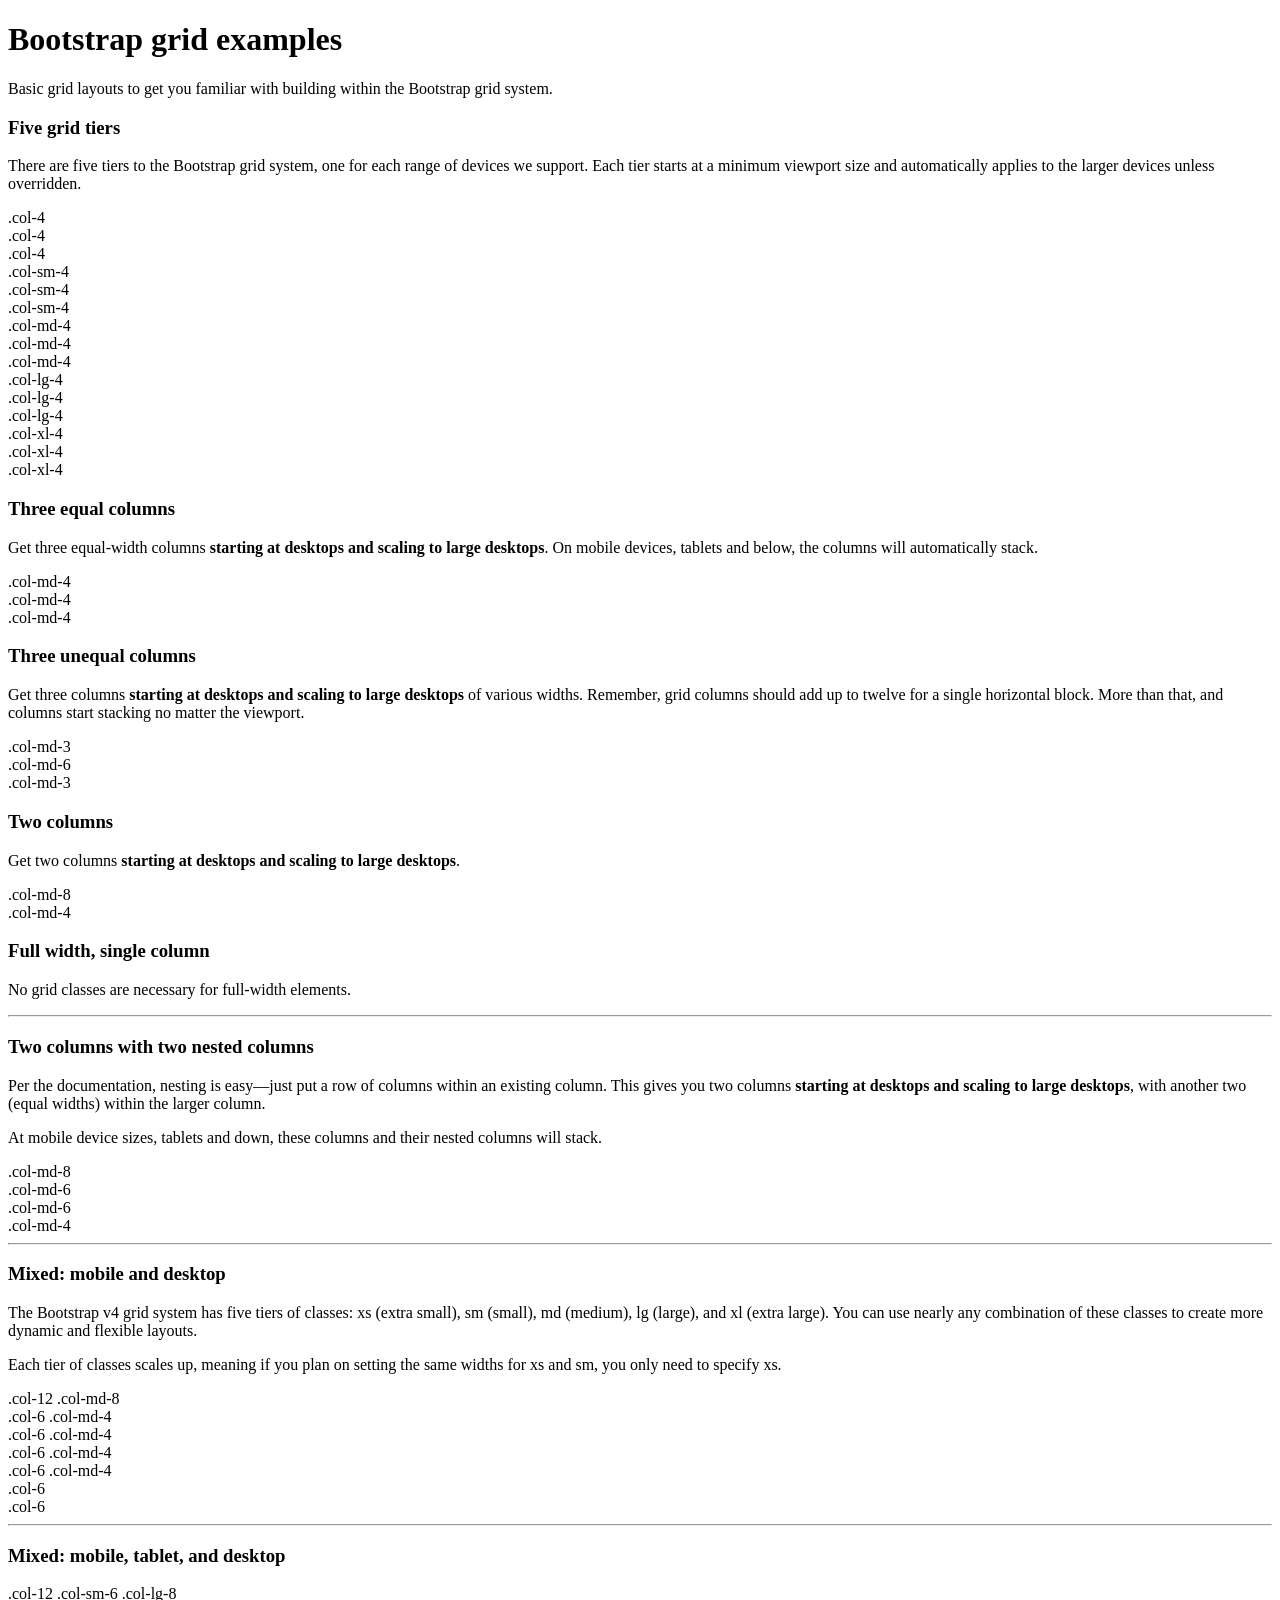
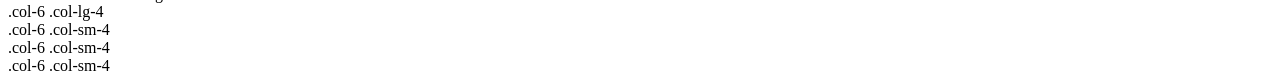
==== src/main/resources/templates/index.html @ d387f14f "Initial commit" ====
<!DOCTYPE html>
<!-- saved from url=(0046)https://v4.bootcss.com/docs/4.0/examples/grid/ -->
<html lang="en"><head><meta http-equiv="Content-Type" content="text/html; charset=UTF-8">

    <meta name="viewport" content="width=device-width, initial-scale=1, shrink-to-fit=no">
    <meta name="description" content="">
    <meta name="author" content="">
    <title>Grid Template for Bootstrap</title>
    <!-- Bootstrap core CSS -->
    <link href="" th:href="@{css/bootstrap.min.css}" rel="stylesheet">
    <link href="" th:href="@{css/grid.css}" rel="stylesheet">
    <script th:src="@{js/jquery.js}"></script>
    <script th:src="@{js/bootstrap.js}"></script>
    <script th:src="@{js/popper.js}"></script>
</head>

<body>
<div class="container">

    <h1>Bootstrap grid examples</h1>
    <p class="lead">Basic grid layouts to get you familiar with building within the Bootstrap grid system.</p>

    <h3>Five grid tiers</h3>
    <p>There are five tiers to the Bootstrap grid system, one for each range of devices we support. Each tier starts at a minimum viewport size and automatically applies to the larger devices unless overridden.</p>

    <div class="row">
        <div class="col-4">.col-4</div>
        <div class="col-4">.col-4</div>
        <div class="col-4">.col-4</div>
    </div>

    <div class="row">
        <div class="col-sm-4">.col-sm-4</div>
        <div class="col-sm-4">.col-sm-4</div>
        <div class="col-sm-4">.col-sm-4</div>
    </div>

    <div class="row">
        <div class="col-md-4">.col-md-4</div>
        <div class="col-md-4">.col-md-4</div>
        <div class="col-md-4">.col-md-4</div>
    </div>

    <div class="row">
        <div class="col-lg-4">.col-lg-4</div>
        <div class="col-lg-4">.col-lg-4</div>
        <div class="col-lg-4">.col-lg-4</div>
    </div>

    <div class="row">
        <div class="col-xl-4">.col-xl-4</div>
        <div class="col-xl-4">.col-xl-4</div>
        <div class="col-xl-4">.col-xl-4</div>
    </div>

    <h3>Three equal columns</h3>
    <p>Get three equal-width columns <strong>starting at desktops and scaling to large desktops</strong>. On mobile devices, tablets and below, the columns will automatically stack.</p>
    <div class="row">
        <div class="col-md-4">.col-md-4</div>
        <div class="col-md-4">.col-md-4</div>
        <div class="col-md-4">.col-md-4</div>
    </div>

    <h3>Three unequal columns</h3>
    <p>Get three columns <strong>starting at desktops and scaling to large desktops</strong> of various widths. Remember, grid columns should add up to twelve for a single horizontal block. More than that, and columns start stacking no matter the viewport.</p>
    <div class="row">
        <div class="col-md-3">.col-md-3</div>
        <div class="col-md-6">.col-md-6</div>
        <div class="col-md-3">.col-md-3</div>
    </div>

    <h3>Two columns</h3>
    <p>Get two columns <strong>starting at desktops and scaling to large desktops</strong>.</p>
    <div class="row">
        <div class="col-md-8">.col-md-8</div>
        <div class="col-md-4">.col-md-4</div>
    </div>

    <h3>Full width, single column</h3>
    <p class="text-warning">No grid classes are necessary for full-width elements.</p>

    <hr>

    <h3>Two columns with two nested columns</h3>
    <p>Per the documentation, nesting is easy—just put a row of columns within an existing column. This gives you two columns <strong>starting at desktops and scaling to large desktops</strong>, with another two (equal widths) within the larger column.</p>
    <p>At mobile device sizes, tablets and down, these columns and their nested columns will stack.</p>
    <div class="row">
        <div class="col-md-8">
            .col-md-8
            <div class="row">
                <div class="col-md-6">.col-md-6</div>
                <div class="col-md-6">.col-md-6</div>
            </div>
        </div>
        <div class="col-md-4">.col-md-4</div>
    </div>

    <hr>

    <h3>Mixed: mobile and desktop</h3>
    <p>The Bootstrap v4 grid system has five tiers of classes: xs (extra small), sm (small), md (medium), lg (large), and xl (extra large). You can use nearly any combination of these classes to create more dynamic and flexible layouts.</p>
    <p>Each tier of classes scales up, meaning if you plan on setting the same widths for xs and sm, you only need to specify xs.</p>
    <div class="row">
        <div class="col-12 col-md-8">.col-12 .col-md-8</div>
        <div class="col-6 col-md-4">.col-6 .col-md-4</div>
    </div>
    <div class="row">
        <div class="col-6 col-md-4">.col-6 .col-md-4</div>
        <div class="col-6 col-md-4">.col-6 .col-md-4</div>
        <div class="col-6 col-md-4">.col-6 .col-md-4</div>
    </div>
    <div class="row">
        <div class="col-6">.col-6</div>
        <div class="col-6">.col-6</div>
    </div>

    <hr>

    <h3>Mixed: mobile, tablet, and desktop</h3>
    <p></p>
    <div class="row">
        <div class="col-12 col-sm-6 col-lg-8">.col-12 .col-sm-6 .col-lg-8</div>
        <div class="col-6 col-lg-4">.col-6 .col-lg-4</div>
    </div>
    <div class="row">
        <div class="col-6 col-sm-4">.col-6 .col-sm-4</div>
        <div class="col-6 col-sm-4">.col-6 .col-sm-4</div>
        <div class="col-6 col-sm-4">.col-6 .col-sm-4</div>
    </div>

</div> <!-- /container -->
<script>
    
</script>
</body></html>
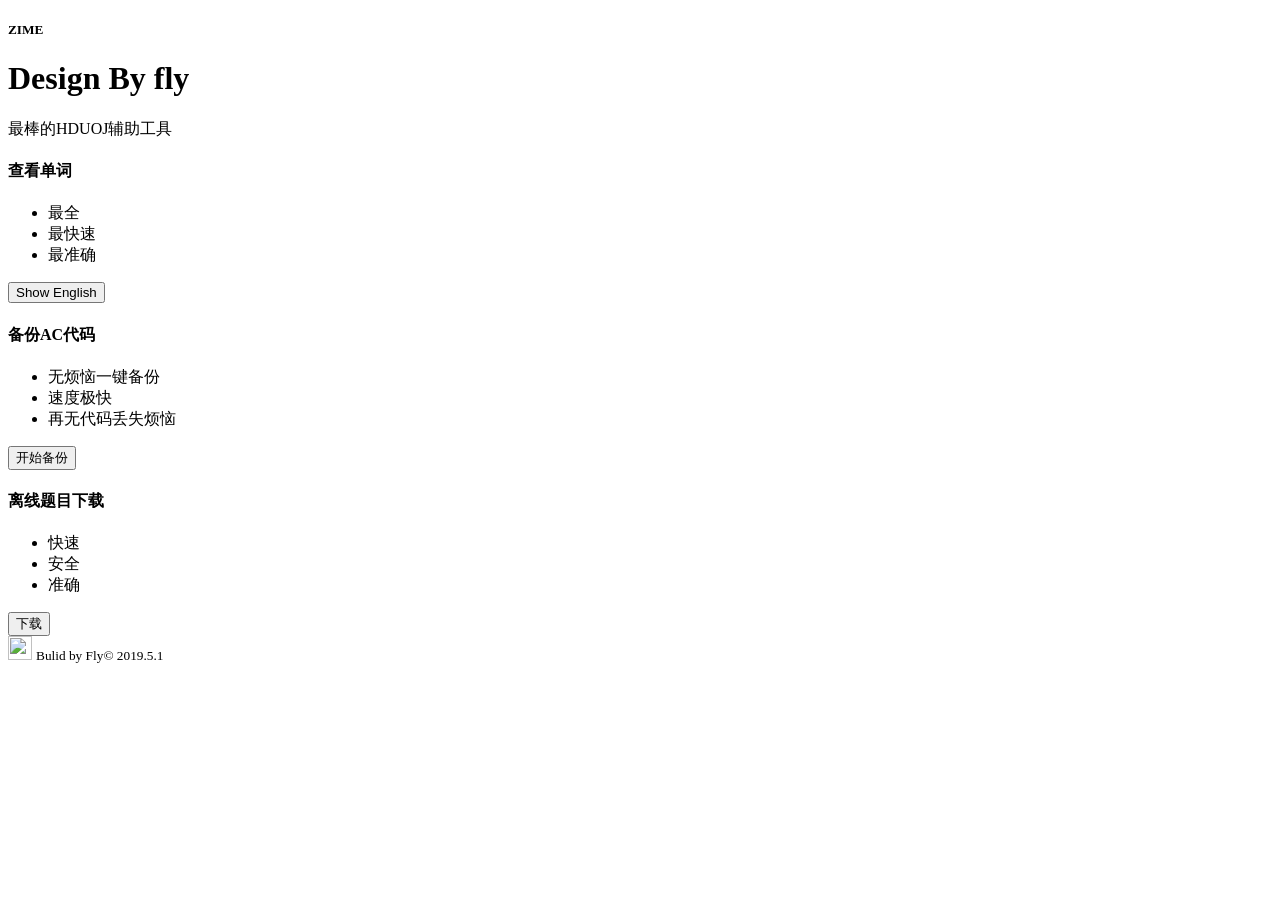
==== commit 14fbf6c7: "快做完啦hhhhh 完成前端大部分代码" ====
--- a/src/main/resources/templates/index.html
+++ b/src/main/resources/templates/index.html
@@ -1,135 +1,96 @@
 <!DOCTYPE html>
 <!-- saved from url=(0046)https://v4.bootcss.com/docs/4.0/examples/grid/ -->
 <html lang="en"><head><meta http-equiv="Content-Type" content="text/html; charset=UTF-8">
+    <meta name="viewport" content="width=device-width, initial-scale=1, shrink-to-fit=no">
+    <meta name="description" content="">
+    <meta name="author" content="fly">
+    <link rel="icon" href="https://v4.bootcss.com/favicon.ico">
 
+    <title>HDUOJ 爬虫工具</title>
     <meta name="viewport" content="width=device-width, initial-scale=1, shrink-to-fit=no">
     <meta name="description" content="">
     <meta name="author" content="">
-    <title>Grid Template for Bootstrap</title>
     <!-- Bootstrap core CSS -->
     <link href="" th:href="@{css/bootstrap.min.css}" rel="stylesheet">
-    <link href="" th:href="@{css/grid.css}" rel="stylesheet">
+    <link href="" th:href="@{css/pricing.css}" rel="stylesheet">
+    <!--引用Bootstrap-->
     <script th:src="@{js/jquery.js}"></script>
+    <!--引用jQuery-->
     <script th:src="@{js/bootstrap.js}"></script>
-    <script th:src="@{js/popper.js}"></script>
 </head>
 
 <body>
+<div class="d-flex flex-column flex-md-row align-items-center p-3 px-md-4 mb-3 bg-white border-bottom box-shadow">
+<h5 class="my-0 mr-md-auto font-weight-normal">ZIME</h5>
+</div>
+
+<div class="pricing-header px-3 py-3 pt-md-5 pb-md-4 mx-auto text-center">
+    <h1 class="display-4">Design By fly</h1>
+    <p class="lead">最棒的HDUOJ辅助工具</p>
+</div>
+
 <div class="container">
-
-    <h1>Bootstrap grid examples</h1>
-    <p class="lead">Basic grid layouts to get you familiar with building within the Bootstrap grid system.</p>
-
-    <h3>Five grid tiers</h3>
-    <p>There are five tiers to the Bootstrap grid system, one for each range of devices we support. Each tier starts at a minimum viewport size and automatically applies to the larger devices unless overridden.</p>
-
-    <div class="row">
-        <div class="col-4">.col-4</div>
-        <div class="col-4">.col-4</div>
-        <div class="col-4">.col-4</div>
+    <div class="card-deck mb-3 text-center">
+        <div class="card mb-4 box-shadow">
+            <div class="card-header">
+                <h4 class="my-0 font-weight-normal">查看单词</h4>
+            </div>
+            <div class="card-body">
+                <ul class="list-unstyled mt-3 mb-4">
+                    <li>最全</li>
+                    <li>最快速</li>
+                    <li>最准确</li>
+                </ul>
+                <button type="button" class="btn btn-lg btn-block btn-outline-primary"  id="show">Show English</button>
+            </div>
+        </div>
+        <div class="card mb-4 box-shadow">
+            <div class="card-header">
+                <h4 class="my-0 font-weight-normal">备份AC代码</h4>
+            </div>
+            <div class="card-body">
+                <ul class="list-unstyled mt-3 mb-4">
+                    <li>无烦恼一键备份</li>
+                    <li>速度极快</li>
+                    <li>再无代码丢失烦恼</li>
+                </ul>
+                <button type="button" class="btn btn-lg btn-block btn-primary" >开始备份</button>
+            </div>
+        </div>
+        <div class="card mb-4 box-shadow">
+            <div class="card-header">
+                <h4 class="my-0 font-weight-normal">离线题目下载</h4>
+            </div>
+            <div class="card-body">
+                <ul class="list-unstyled mt-3 mb-4">
+                    <li>快速</li>
+                    <li>安全</li>
+                    <li>准确</li>
+                </ul>
+                <button type="button" class="btn btn-lg btn-block btn-primary">下载</button>
+            </div>
+        </div>
     </div>
 
-    <div class="row">
-        <div class="col-sm-4">.col-sm-4</div>
-        <div class="col-sm-4">.col-sm-4</div>
-        <div class="col-sm-4">.col-sm-4</div>
-    </div>
-
-    <div class="row">
-        <div class="col-md-4">.col-md-4</div>
-        <div class="col-md-4">.col-md-4</div>
-        <div class="col-md-4">.col-md-4</div>
-    </div>
-
-    <div class="row">
-        <div class="col-lg-4">.col-lg-4</div>
-        <div class="col-lg-4">.col-lg-4</div>
-        <div class="col-lg-4">.col-lg-4</div>
-    </div>
-
-    <div class="row">
-        <div class="col-xl-4">.col-xl-4</div>
-        <div class="col-xl-4">.col-xl-4</div>
-        <div class="col-xl-4">.col-xl-4</div>
-    </div>
-
-    <h3>Three equal columns</h3>
-    <p>Get three equal-width columns <strong>starting at desktops and scaling to large desktops</strong>. On mobile devices, tablets and below, the columns will automatically stack.</p>
-    <div class="row">
-        <div class="col-md-4">.col-md-4</div>
-        <div class="col-md-4">.col-md-4</div>
-        <div class="col-md-4">.col-md-4</div>
-    </div>
-
-    <h3>Three unequal columns</h3>
-    <p>Get three columns <strong>starting at desktops and scaling to large desktops</strong> of various widths. Remember, grid columns should add up to twelve for a single horizontal block. More than that, and columns start stacking no matter the viewport.</p>
-    <div class="row">
-        <div class="col-md-3">.col-md-3</div>
-        <div class="col-md-6">.col-md-6</div>
-        <div class="col-md-3">.col-md-3</div>
-    </div>
-
-    <h3>Two columns</h3>
-    <p>Get two columns <strong>starting at desktops and scaling to large desktops</strong>.</p>
-    <div class="row">
-        <div class="col-md-8">.col-md-8</div>
-        <div class="col-md-4">.col-md-4</div>
-    </div>
-
-    <h3>Full width, single column</h3>
-    <p class="text-warning">No grid classes are necessary for full-width elements.</p>
-
-    <hr>
-
-    <h3>Two columns with two nested columns</h3>
-    <p>Per the documentation, nesting is easy—just put a row of columns within an existing column. This gives you two columns <strong>starting at desktops and scaling to large desktops</strong>, with another two (equal widths) within the larger column.</p>
-    <p>At mobile device sizes, tablets and down, these columns and their nested columns will stack.</p>
-    <div class="row">
-        <div class="col-md-8">
-            .col-md-8
-            <div class="row">
-                <div class="col-md-6">.col-md-6</div>
-                <div class="col-md-6">.col-md-6</div>
+    <footer class="pt-4 my-md-5 pt-md-5 border-top">
+        <div class="row">
+            <div class="col-12 col-md">
+                <img class="mb-2" src="https://getbootstrap.com/assets/brand/bootstrap-solid.svg" alt="" width="24" height="24">
+                <small class="d-block mb-3 text-muted">Bulid by Fly© 2019.5.1</small>
             </div>
         </div>
-        <div class="col-md-4">.col-md-4</div>
-    </div>
+    </footer>
+</div>
 
-    <hr>
 
-    <h3>Mixed: mobile and desktop</h3>
-    <p>The Bootstrap v4 grid system has five tiers of classes: xs (extra small), sm (small), md (medium), lg (large), and xl (extra large). You can use nearly any combination of these classes to create more dynamic and flexible layouts.</p>
-    <p>Each tier of classes scales up, meaning if you plan on setting the same widths for xs and sm, you only need to specify xs.</p>
-    <div class="row">
-        <div class="col-12 col-md-8">.col-12 .col-md-8</div>
-        <div class="col-6 col-md-4">.col-6 .col-md-4</div>
-    </div>
-    <div class="row">
-        <div class="col-6 col-md-4">.col-6 .col-md-4</div>
-        <div class="col-6 col-md-4">.col-6 .col-md-4</div>
-        <div class="col-6 col-md-4">.col-6 .col-md-4</div>
-    </div>
-    <div class="row">
-        <div class="col-6">.col-6</div>
-        <div class="col-6">.col-6</div>
-    </div>
-
-    <hr>
-
-    <h3>Mixed: mobile, tablet, and desktop</h3>
-    <p></p>
-    <div class="row">
-        <div class="col-12 col-sm-6 col-lg-8">.col-12 .col-sm-6 .col-lg-8</div>
-        <div class="col-6 col-lg-4">.col-6 .col-lg-4</div>
-    </div>
-    <div class="row">
-        <div class="col-6 col-sm-4">.col-6 .col-sm-4</div>
-        <div class="col-6 col-sm-4">.col-6 .col-sm-4</div>
-        <div class="col-6 col-sm-4">.col-6 .col-sm-4</div>
-    </div>
-
-</div> <!-- /container -->
-<script>
-    
+<!-- Bootstrap core JavaScript
+================================================== -->
+<!-- Placed at the end of the document so the pages load faster -->
+<script th:inline="javascript">
+    $(function(){
+        $("#show").click(function(){
+            window.location.href ="/show";
+        });
+    });
 </script>
 </body></html>
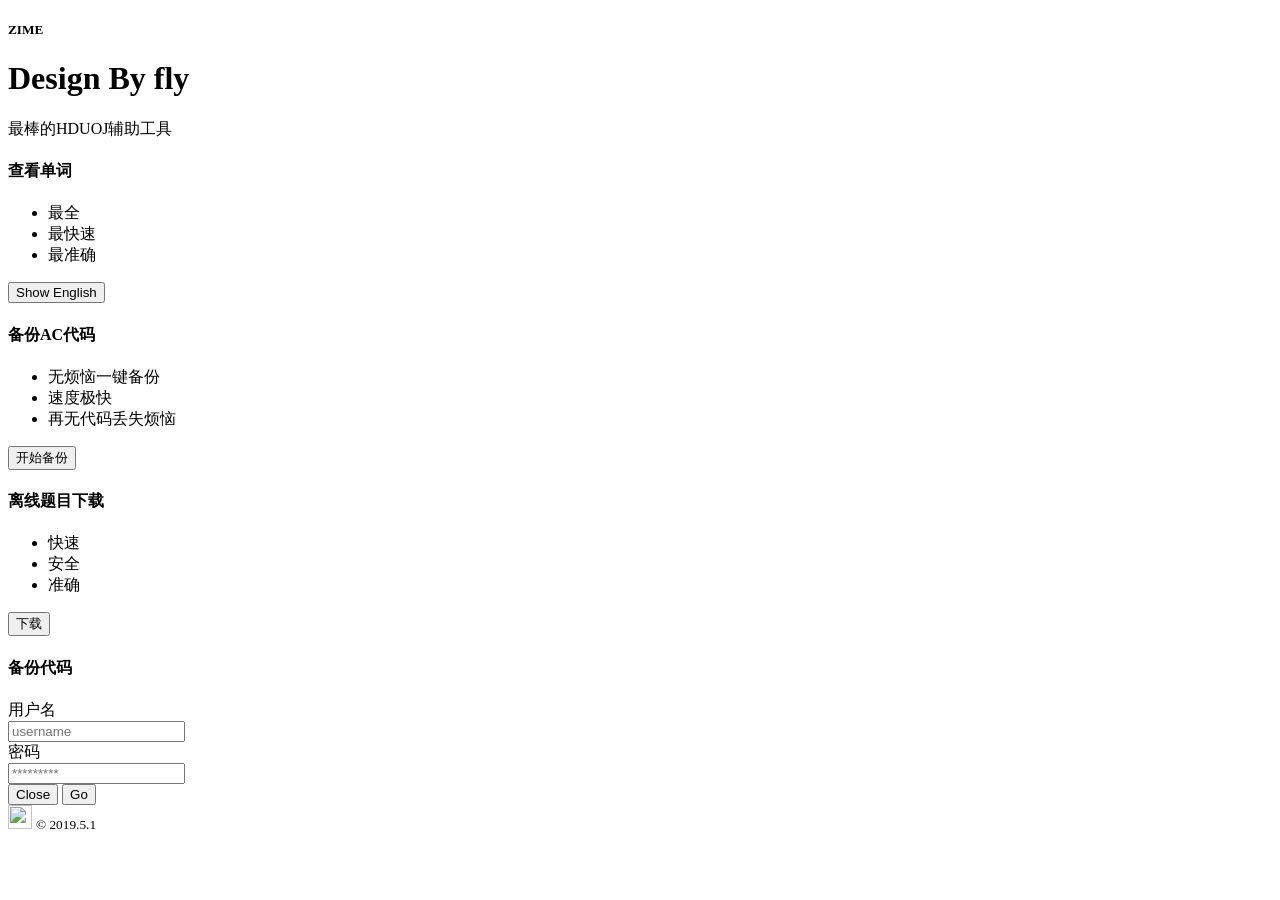
==== commit 174cb89a: "增加Python部分代码" ====
--- a/src/main/resources/templates/index.html
+++ b/src/main/resources/templates/index.html
@@ -54,7 +54,7 @@
                     <li>速度极快</li>
                     <li>再无代码丢失烦恼</li>
                 </ul>
-                <button type="button" class="btn btn-lg btn-block btn-primary" >开始备份</button>
+                <button type="button" class="btn btn-lg btn-block btn-primary" data-toggle="modal" data-target="#myModal" >开始备份</button>
             </div>
         </div>
         <div class="card mb-4 box-shadow">
@@ -72,11 +72,45 @@
         </div>
     </div>
 
+
+    <!--备份代码模态框-->
+    <div class="modal fade" id="myModal" tabindex="-1" role="dialog"
+         aria-labelledby="myModalLabel">
+        <div class="modal-dialog" role="document">
+            <div class="modal-content">
+                <div class="modal-header">
+                    <h4 class="modal-title" id="saveCodeModaModalLabel">备份代码</h4>
+                </div>
+                <div class="modal-body">
+                    <form class="form-horizontal">
+                        <div class="form-group">
+                            <label class="col-sm-3 control-label">用户名</label>
+                            <div class="col-sm-10">
+                                <span class="input-group-addon" id="sizing-addon1"><i class="glyphicon glyphicon-user" aria-hidden="true"></i></span>
+                                <input name="username" type="text" class="form-control" placeholder="username" aria-describedby="sizing-addon1">
+                            </div>
+                        </div>
+                        <div class="form-group">
+                            <label class="col-sm-3 control-label">密码</label>
+                            <div class="col-sm-10">
+                                <span  class="input-group-addon" id="sizing-addon1"><i class="glyphicon glyphicon-lock"></i></span>
+                                <input name="password" type="password" class="form-control" placeholder="*********" aria-describedby="sizing-addon1">
+                            </div>
+                        </div>
+                    </form>
+                </div>
+                <div class="modal-footer">
+                    <button type="button" class="btn btn-default" data-dismiss="modal">Close</button>
+                    <button type="button" class="btn btn-primary" id="Go">Go</button>
+                </div>
+            </div>
+        </div>
+    </div>
     <footer class="pt-4 my-md-5 pt-md-5 border-top">
         <div class="row">
             <div class="col-12 col-md">
                 <img class="mb-2" src="https://getbootstrap.com/assets/brand/bootstrap-solid.svg" alt="" width="24" height="24">
-                <small class="d-block mb-3 text-muted">Bulid by Fly© 2019.5.1</small>
+                <small class="d-block mb-3 text-muted">© 2019.5.1</small>
             </div>
         </div>
     </footer>
@@ -87,10 +121,34 @@
 ================================================== -->
 <!-- Placed at the end of the document so the pages load faster -->
 <script th:inline="javascript">
+    $(function () {
+        $("#savecode").click(function(){
+            alert("test")
+            $("#identifier").modal();
+        });
+
+    });
     $(function(){
         $("#show").click(function(){
             window.location.href ="/show";
         });
     });
+    $("#Go").click(function () {
+        $.ajax({
+            url: "/api/save",
+            type: "POST",
+            data: $("#myModal form").serialize(),
+            success: function (result) {
+                if (result.code == 101) {
+                    $("#myModal").modal('hide');
+                    alert("开始运行");
+                    window.location.href ="/wait";
+                }
+                if (result.code == 102) {
+                    alert("提交任务失败");
+                }
+            }
+        });
+    });
 </script>
 </body></html>
